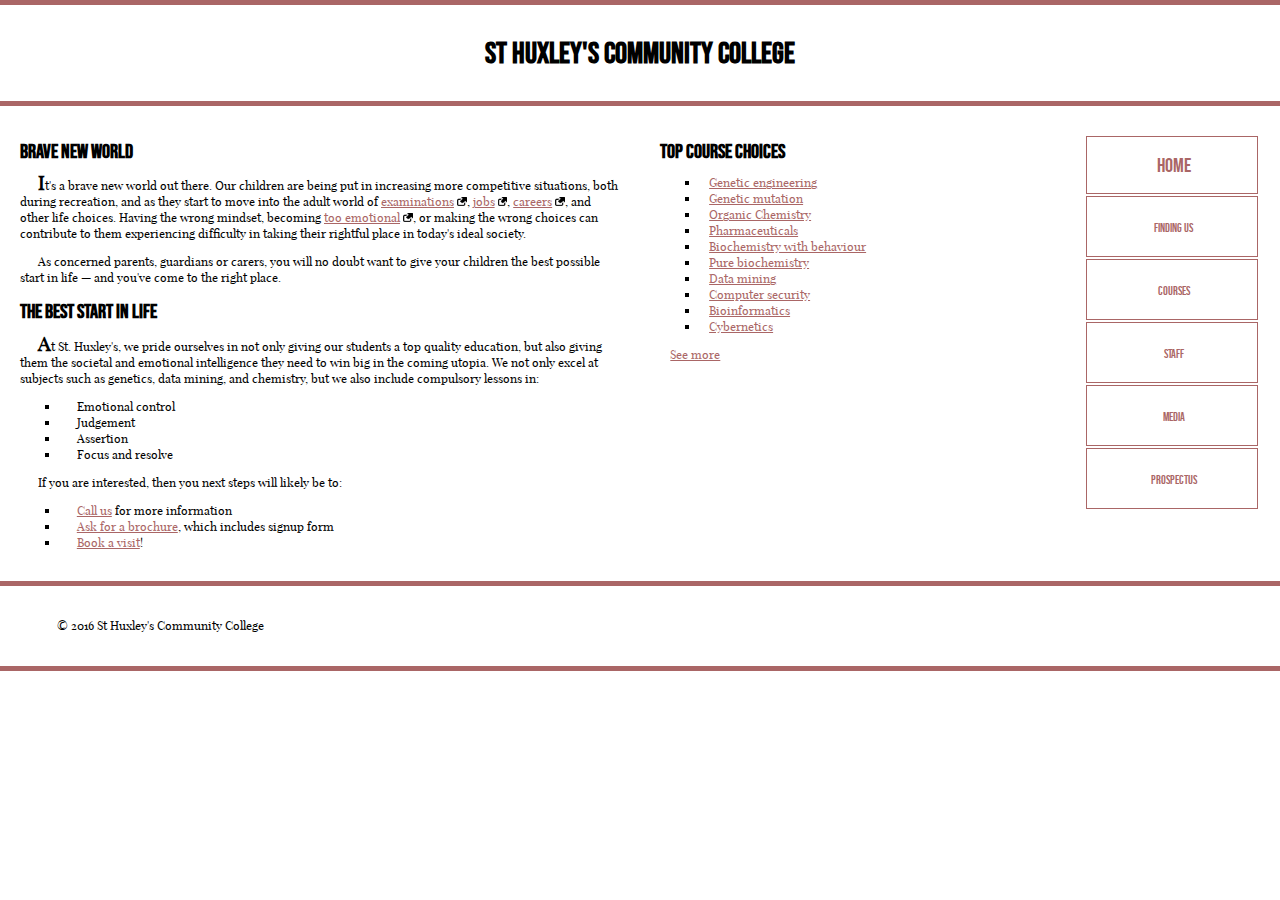
==== index.html @ 704a9078 "add index, style, fonts etc" ====
<!DOCTYPE html>
<html lang="en-US">
  <head>
    <meta charset="utf-8">
    <meta name="viewport" content="width=device-width">
    <title>St Huxley's Community College</title>
    <link href="style.css" type="text/css" rel="stylesheet">
  </head>
  <body>

  <header>
    <h1>St Huxley's Community College</h1>
  </header>

  <section>
      <h2>Brave new world</h2>

      <p>It's a brave new world out there. Our children are being put in increasing more competitive situations, both during recreation, and as they start to move into the adult world of <a href="https://en.wikipedia.org/wiki/Examination">examinations</a>, <a href="https://en.wikipedia.org/wiki/Jobs">jobs</a>, <a href="https://en.wikipedia.org/wiki/Career">careers</a>, and other life choices. Having the wrong mindset, becoming <a href="https://en.wikipedia.org/wiki/Emotion">too emotional</a>, or making the wrong choices can contribute to them experiencing difficulty in taking their rightful place in today's ideal society.</p>

      <p>As concerned parents, guardians or carers, you will no doubt want to give your children the best possible start in life — and you've come to the right place.</p>

      <h2>The best start in life</h2>

      <p>At St. Huxley's, we pride ourselves in not only giving our students a top quality education, but also giving them the societal and emotional intelligence they need to win big in the coming utopia. We not only excel at subjects such as genetics, data mining, and chemistry, but we also include compulsory lessons in:</p>

      <ul>
        <li>Emotional control</li>
        <li>Judgement</li>
        <li>Assertion</li>
        <li>Focus and resolve</li>
      </ul>

      <p>If you are interested, then you next steps will likely be to:</p>
      
      <ol>
        <li><a href="#">Call us</a> for more information</li>
        <li><a href="#">Ask for a brochure</a>, which includes signup form</li>
        <li><a href="#">Book a visit</a>!</li>
      </ol>
  </section>

  <aside>

    <h2>Top course choices</h2>

    <ul>
      <li><a href="#">Genetic engineering</a></li>
      <li><a href="#">Genetic mutation</a></li>
      <li><a href="#">Organic Chemistry</a></li>
      <li><a href="#">Pharmaceuticals</a></li>
      <li><a href="#">Biochemistry with behaviour</a></li>
      <li><a href="#">Pure biochemistry</a></li>
      <li><a href="#">Data mining</a></li>
      <li><a href="#">Computer security</a></li>
      <li><a href="#">Bioinformatics</a></li>
      <li><a href="#">Cybernetics</a></li>
    </ul>

    <p><a href="#">See more</a></p>

  </aside>

  <nav>

    <ul>
      <!-- <li><a href="#">Home</a></li> -->
      <a href="#"><li>Home</li></a>
      <li><a href="#">Finding us</a></li>
      <li><a href="#">Courses</a></li>
      <li><a href="#">Staff</a></li>
      <li><a href="#">Media</a></li>
      <li><a href="#">Prospectus</a></li>
    </ul>

  </nav>

  <footer>

    <p>&copy; 2016 St Huxley's Community College</p>

  </footer>

  </body>
</html>
---- style.css ----
/* General setup */
@font-face {
  font-family: 'playfair_displayregular';
  src: url('fonts/playfairdisplay-regular-webfont.woff2') format('woff2'),
       url('fonts/playfairdisplay-regular-webfont.woff') format('woff');
  font-weight: normal;
  font-style: normal;

}

@font-face {
  font-family: 'bebas_neueregular';
  src: url('fonts/bebasneue-regular-webfont.woff2') format('woff2'),
       url('fonts/bebasneue-regular-webfont.woff') format('woff');
  font-weight: normal;
  font-style: normal;

}
* {
  box-sizing: border-box;
}

body {
  margin: 0 auto;
  min-width: 1000px;
  max-width: 1400px;
}

/* Layout */

section {
  float: left;
  width: 50%;
}

aside {
  float: left;
  width: 30%;
}

nav {
  float: left;
  width: 20%;
}

footer {
  clear: both;
}

header, section, aside, nav, footer {
  padding: 20px;
}

/* header and footer */

header, footer {
  border-top: 5px solid #a66;
  border-bottom: 5px solid #a66;
}

/* WRITE YOUR CODE BELOW HERE */

* {
  font-size: 10px;
}

body {
  font-family: 'playfair_displayregular';
  line-height: 1.6rem;
}

h1, h2 {
  font-family: 'bebas_neueregular';
  font-size: 3rem;
  /* letter-spacing: 0.1rem; */
}

h1 {
  text-align: center;
}
h2 {
  font-size: 2rem;
}

p, li, a {
  text-indent: 3%;
  font-size: 1.2rem;
}
h2 + p::first-letter {
  font-size: 2rem;
  font-weight: bold;
}

a {
  outline-color: transparent;
}

a:link {
  color: #a66;
}

a:visited {
  color: #5c1818;
}

a:focus {
  text-decoration: none;
}

a:hover {
  text-decoration: none;
}

a:active {
  color: red;
}

/* external links */

a[href^="http"]::after {
  content: "";
  display: inline-block;
  width: 0.8em;
  height:0.8em;
  margin-left: 0.25em;

  background-size: 100%;
  background-image: url(external-link-52.png);
}


li {
  list-style: square;
}

/* Nav bar */
/* TODO redo list items as links */

nav li {
  font-family: 'bebas_neueregular';
  font-size: 2rem;
  border: 1px solid #a66;
  ;
  list-style: none;
  margin: 0.2rem;
  padding: 2rem;
  text-align: center;
  text-decoration: none;
}

nav li:hover {
  background-color:#a66;
}

nav a {
  text-decoration: none;
}
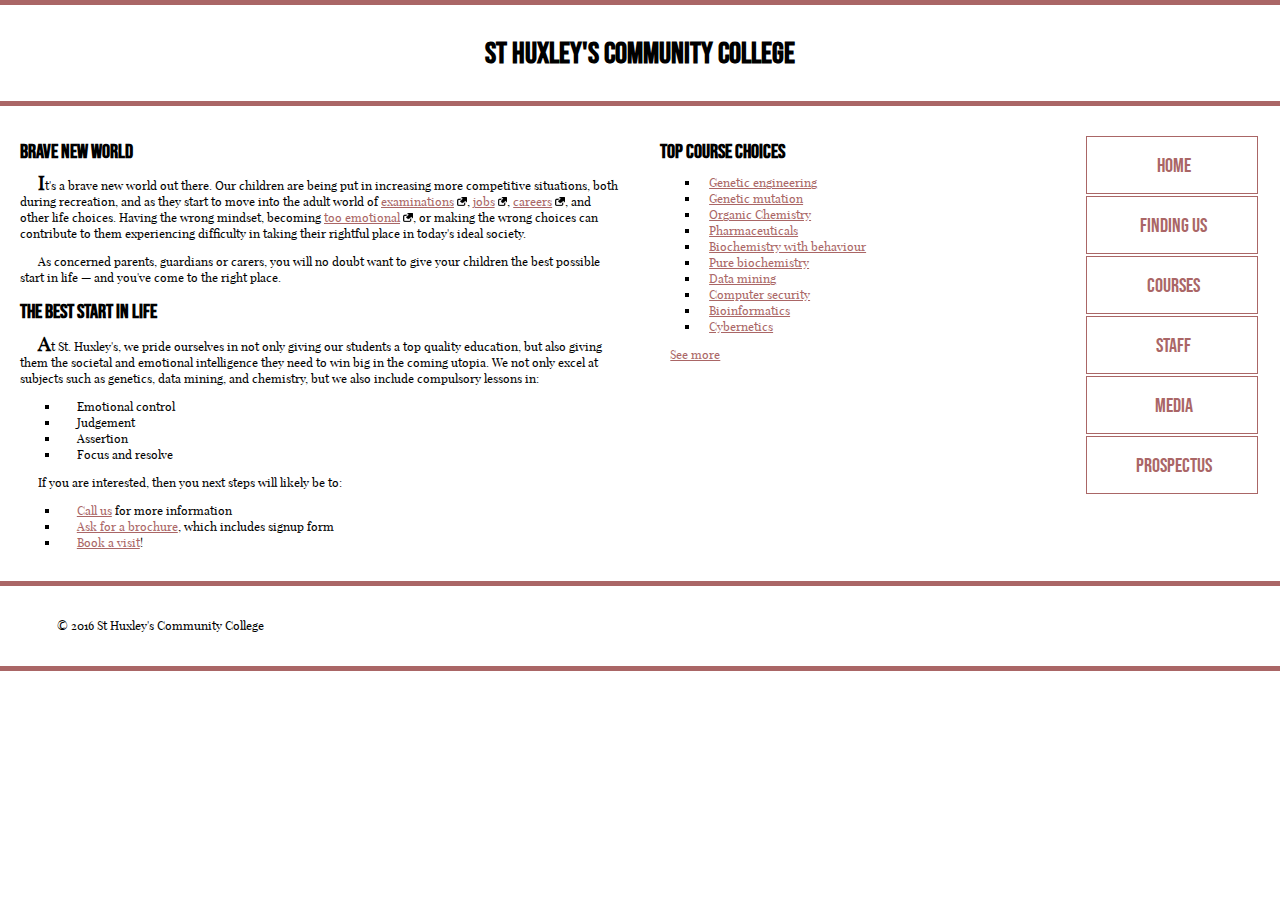
==== commit b96df4d4: "fix nav links" ====
--- a/index.html
+++ b/index.html
@@ -63,13 +63,12 @@
   <nav>
 
     <ul>
-      <!-- <li><a href="#">Home</a></li> -->
       <a href="#"><li>Home</li></a>
-      <li><a href="#">Finding us</a></li>
-      <li><a href="#">Courses</a></li>
-      <li><a href="#">Staff</a></li>
-      <li><a href="#">Media</a></li>
-      <li><a href="#">Prospectus</a></li>
+      <a href="#"><li>Finding us</li></a>
+      <a href="#"><li>Courses</li></a>
+      <a href="#"><li>Staff</li></a>
+      <a href="#"><li>Media</li></a>
+      <a href="#"><li>Prospectus</li></a>
     </ul>
 
   </nav>
